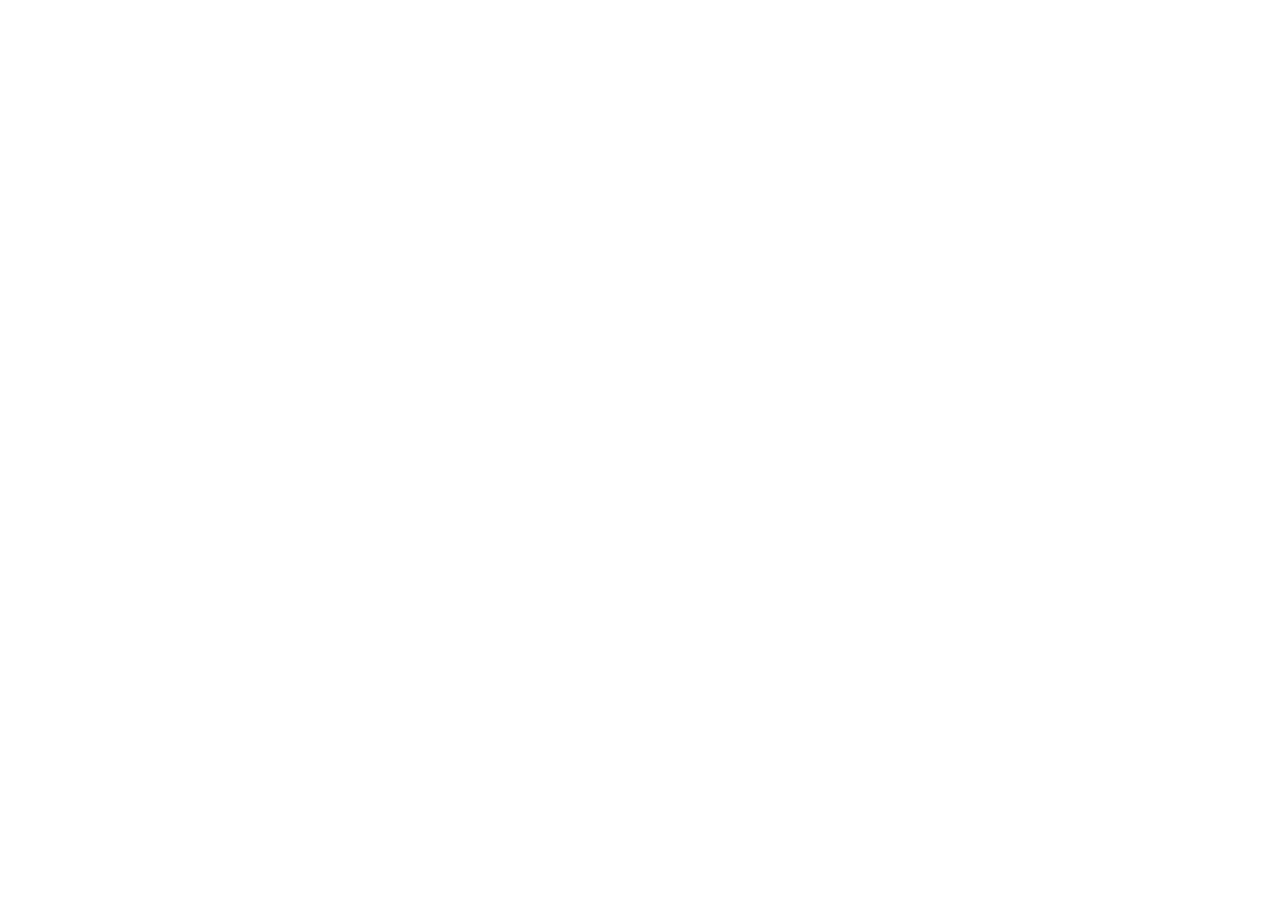
==== browser/index.html @ 40a58864 "Make WinColl run in the browser (using latest Chambercourt)" ====
<!doctype html>
<html>
  <head>
    <meta charset="UTF-8" />
    <meta name="viewport" content="width=device-width,initial-scale=1.0" />
    <title>WinColl</title>
    <link
      rel="stylesheet"
      href="https://pyscript.net/releases/2026.6.1/core.css"
    />
    <script
      type="module"
      src="https://pyscript.net/releases/2026.6.1/core.js"
    ></script>
  </head>
  <body>
    <canvas id="canvas"></canvas>
    <script type="py-game" config="./conf.json">
      import asyncio
      from wincoll.wincoll_game import WincollGame
      asyncio.create_task(WincollGame().main([]))
    </script>
  </body>
</html>
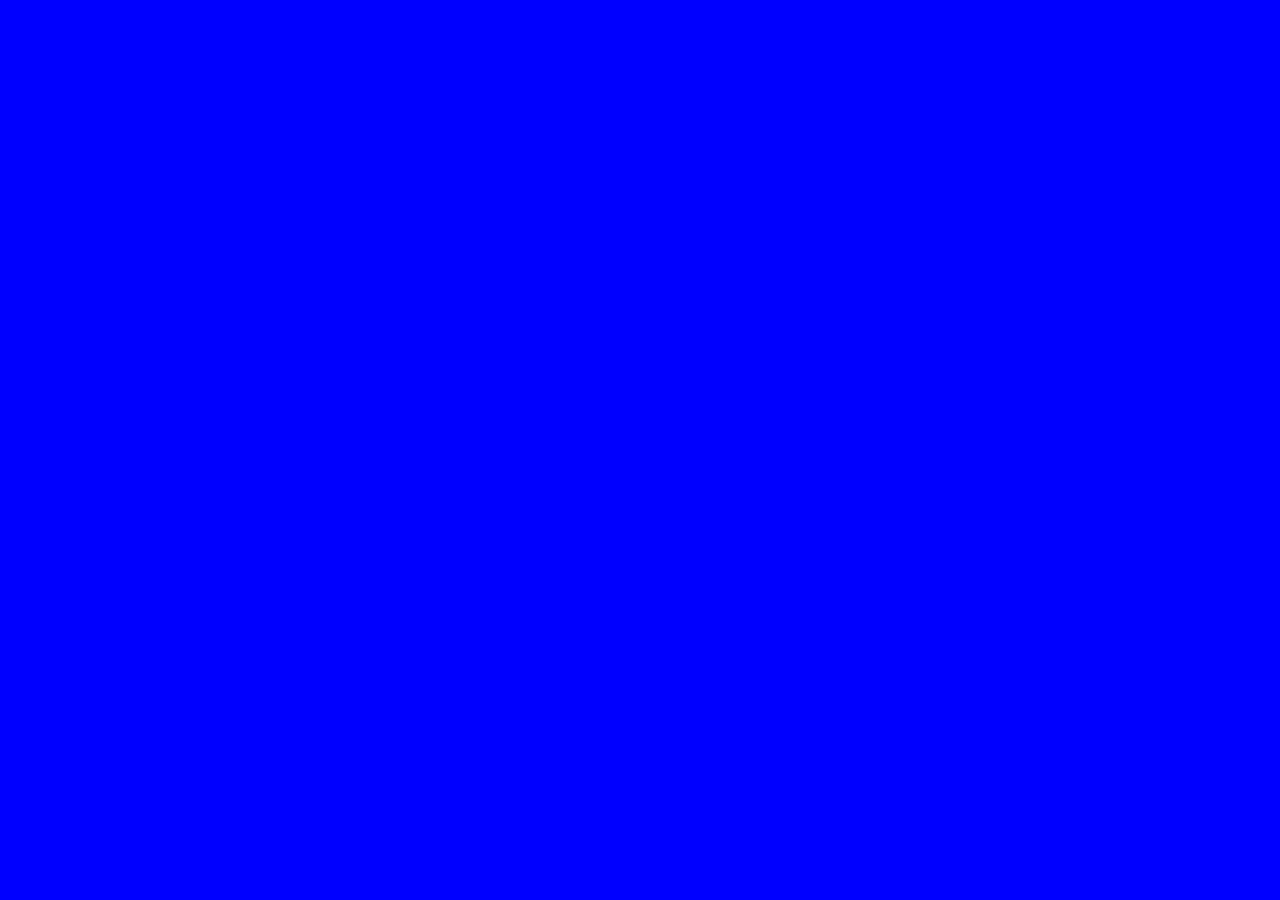
==== commit 7f0999b6: "Web: center game area in web page" ====
--- a/browser/index.html
+++ b/browser/index.html
@@ -13,8 +13,10 @@
       src="https://pyscript.net/releases/2026.6.1/core.js"
     ></script>
   </head>
-  <body>
-    <canvas id="canvas"></canvas>
+  <body style="margin: 0; height: 100vh; width: 100vw; background: blue;">
+    <div style="height: 100%; width: 100%; display: flex; align-items: center; justify-content: center;">
+      <canvas id="canvas"></canvas>
+    </div>
     <script type="py-game" config="./conf.json">
       import asyncio
       from wincoll.wincoll_game import WincollGame
